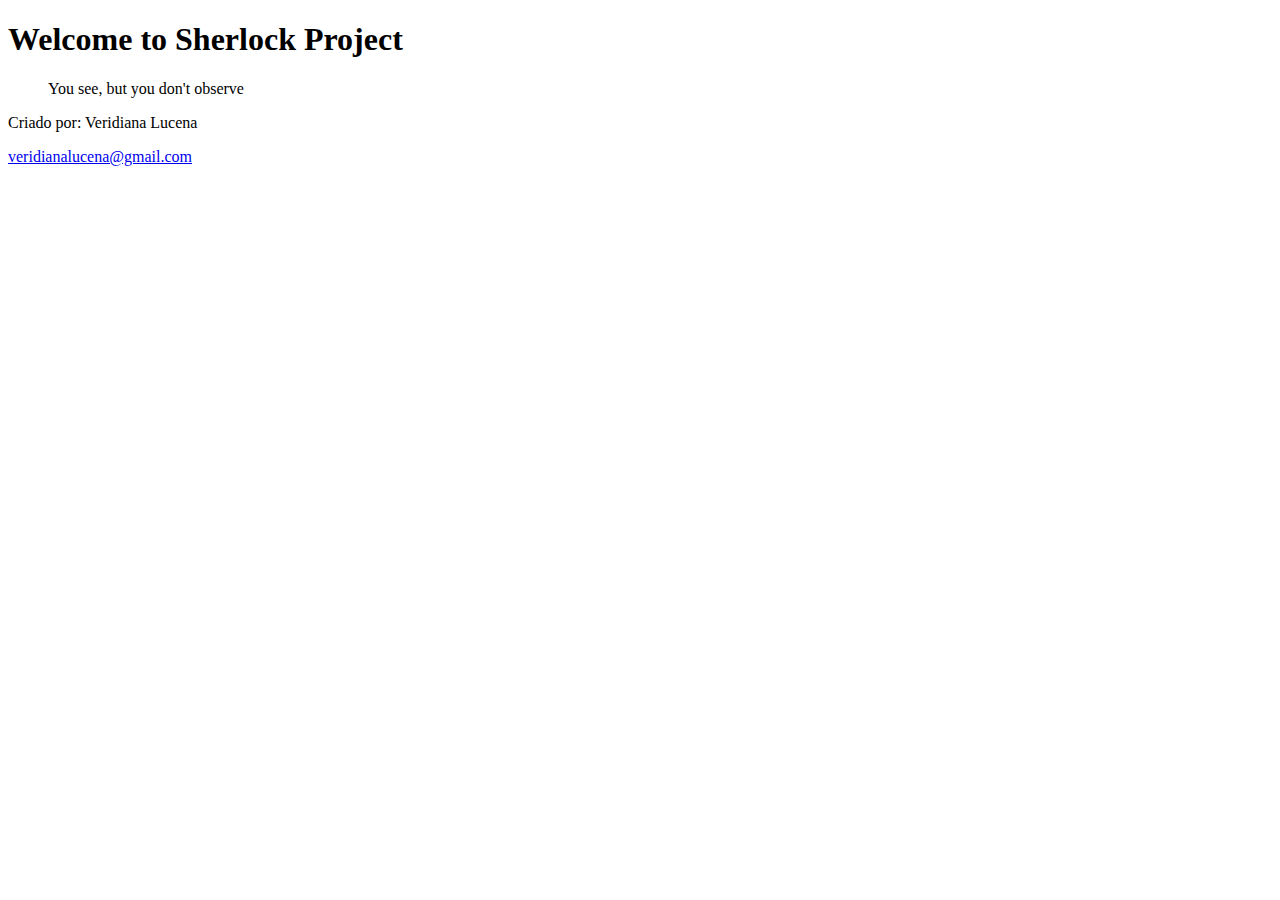
==== index.html @ 8abc8eb6 "index page created" ====
<!DOCTYPE html>
<html lang="pt-br">
<head>
    <meta charset="UTF-8">
    <meta http-equiv="X-UA-Compatible" content="IE=edge">
    <meta name="viewport" content="width=device-width, initial-scale=1.0">
    <title>Sherlock Project</title>
</head>
<body>
    <h1>Welcome to Sherlock Project</h1>
    <blockquote>You see, but you don't observe</blockquote>
    
<footer>
    <p>Criado por: Veridiana Lucena</p>
    <a href="mailto:veridianalucena@gmail.com">veridianalucena@gmail.com</a>
</footer>

</body>
</html>
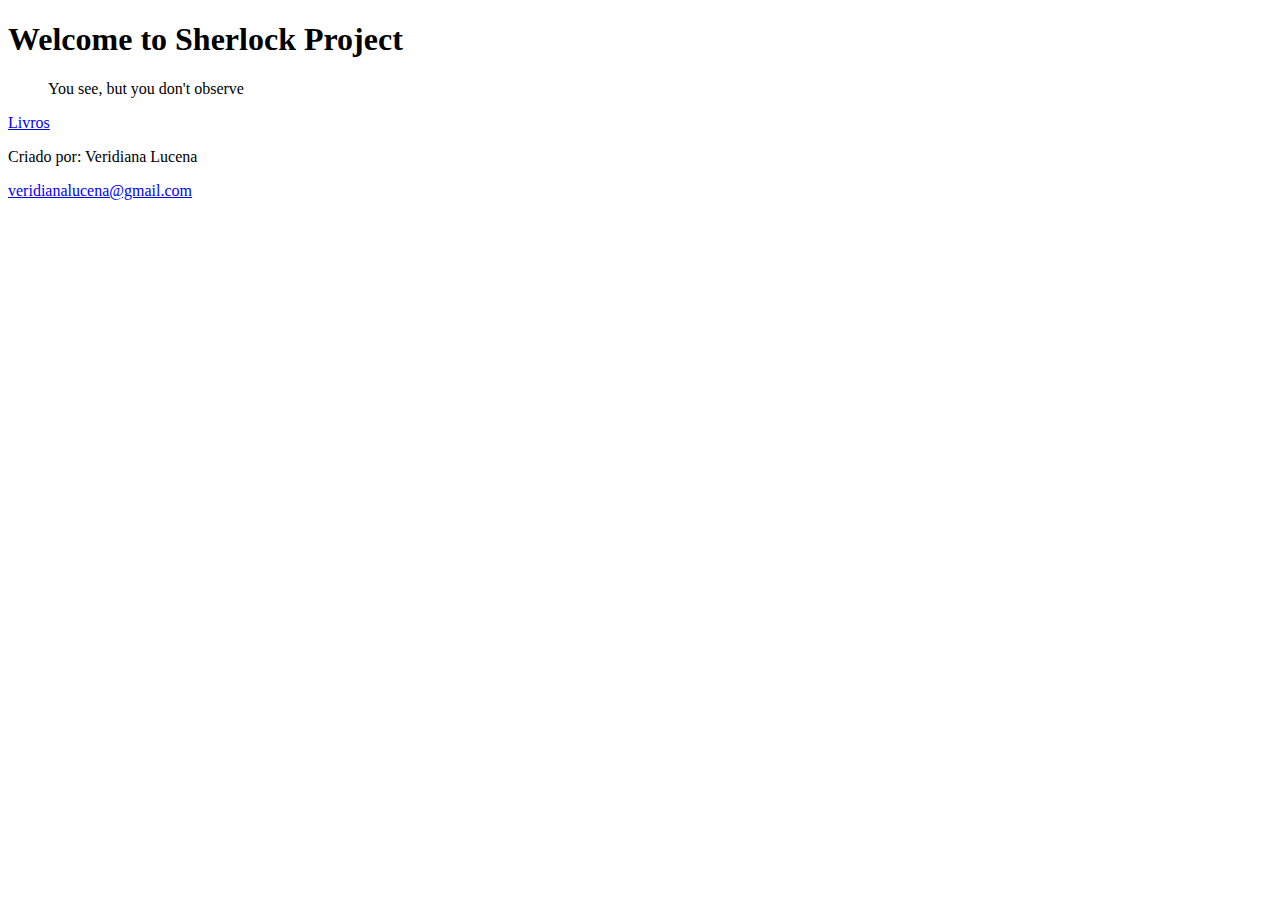
==== commit de63a235: "updating files" ====
--- a/index.html
+++ b/index.html
@@ -9,6 +9,8 @@
 <body>
     <h1>Welcome to Sherlock Project</h1>
     <blockquote>You see, but you don't observe</blockquote>
+
+    <a href="./livros.html">Livros</a>
     
 <footer>
     <p>Criado por: Veridiana Lucena</p>
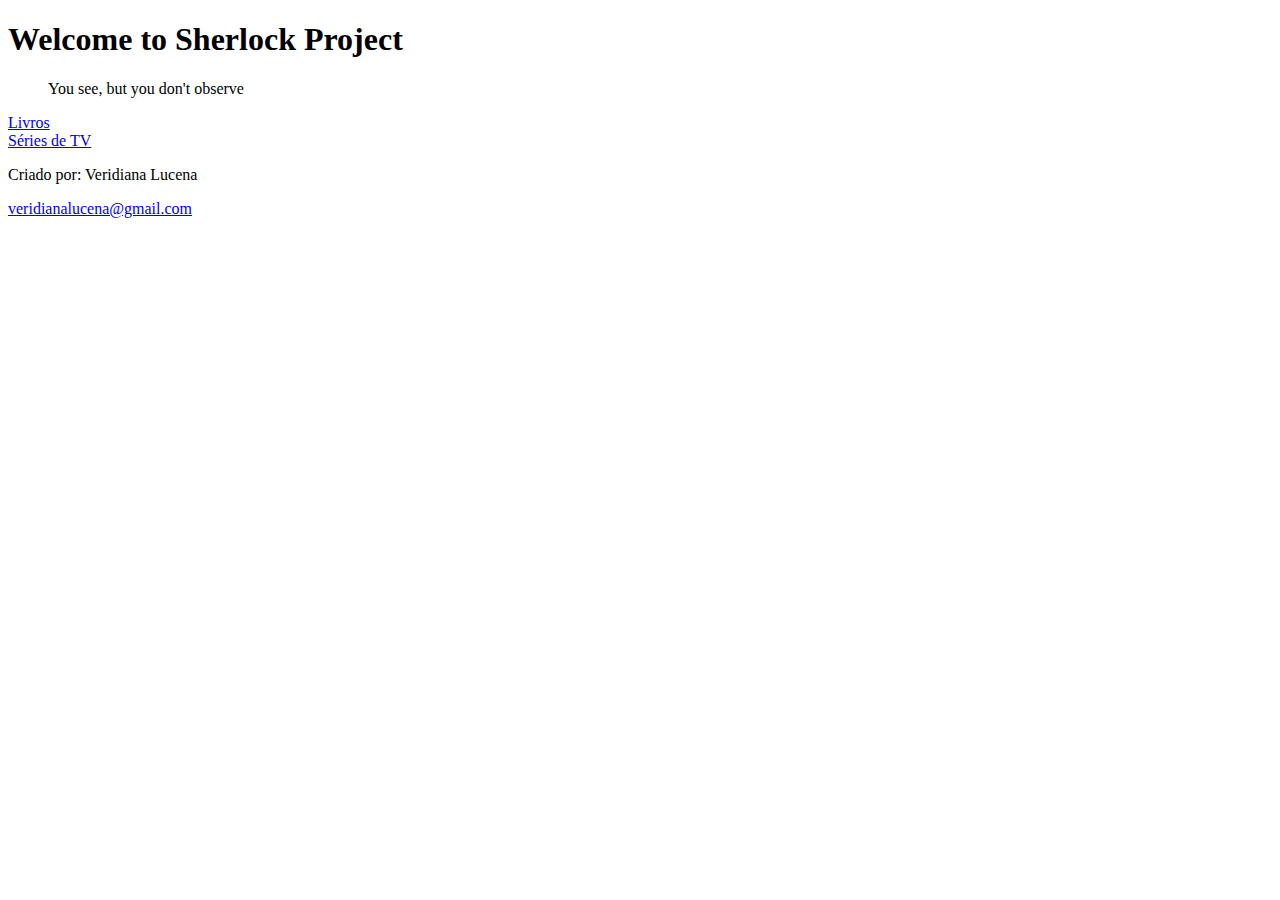
==== commit aa4393fa: "tv series page added" ====
--- a/index.html
+++ b/index.html
@@ -10,7 +10,8 @@
     <h1>Welcome to Sherlock Project</h1>
     <blockquote>You see, but you don't observe</blockquote>
 
-    <a href="./livros.html">Livros</a>
+    <a href="./livros.html">Livros</a><br>
+    <a href="./series.html">Séries de TV</a>
     
 <footer>
     <p>Criado por: Veridiana Lucena</p>
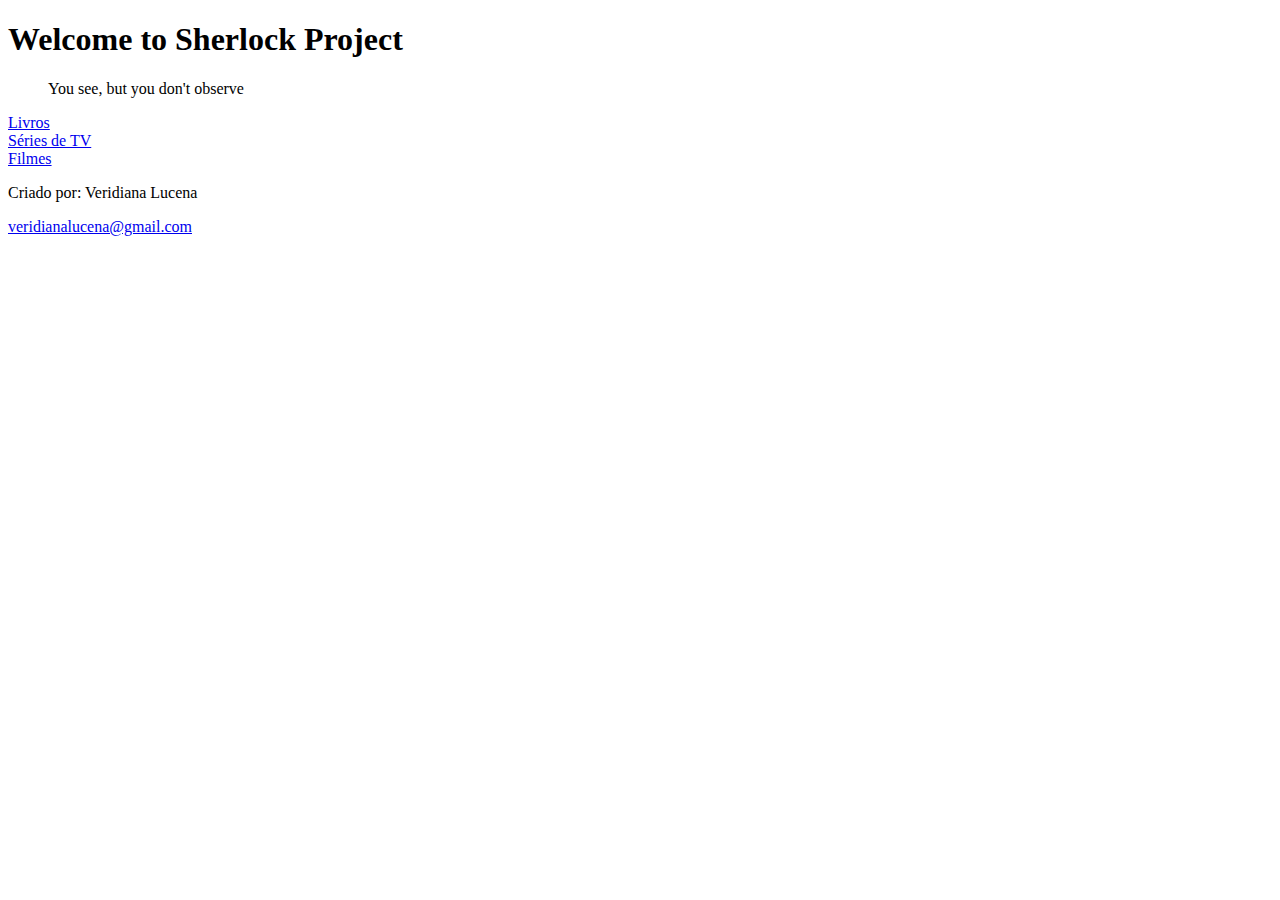
==== commit b1b86139: "movies page added" ====
--- a/index.html
+++ b/index.html
@@ -11,7 +11,8 @@
     <blockquote>You see, but you don't observe</blockquote>
 
     <a href="./livros.html">Livros</a><br>
-    <a href="./series.html">Séries de TV</a>
+    <a href="./series.html">Séries de TV</a><br>
+    <a href="./filmes.html">Filmes</a><br>
     
 <footer>
     <p>Criado por: Veridiana Lucena</p>
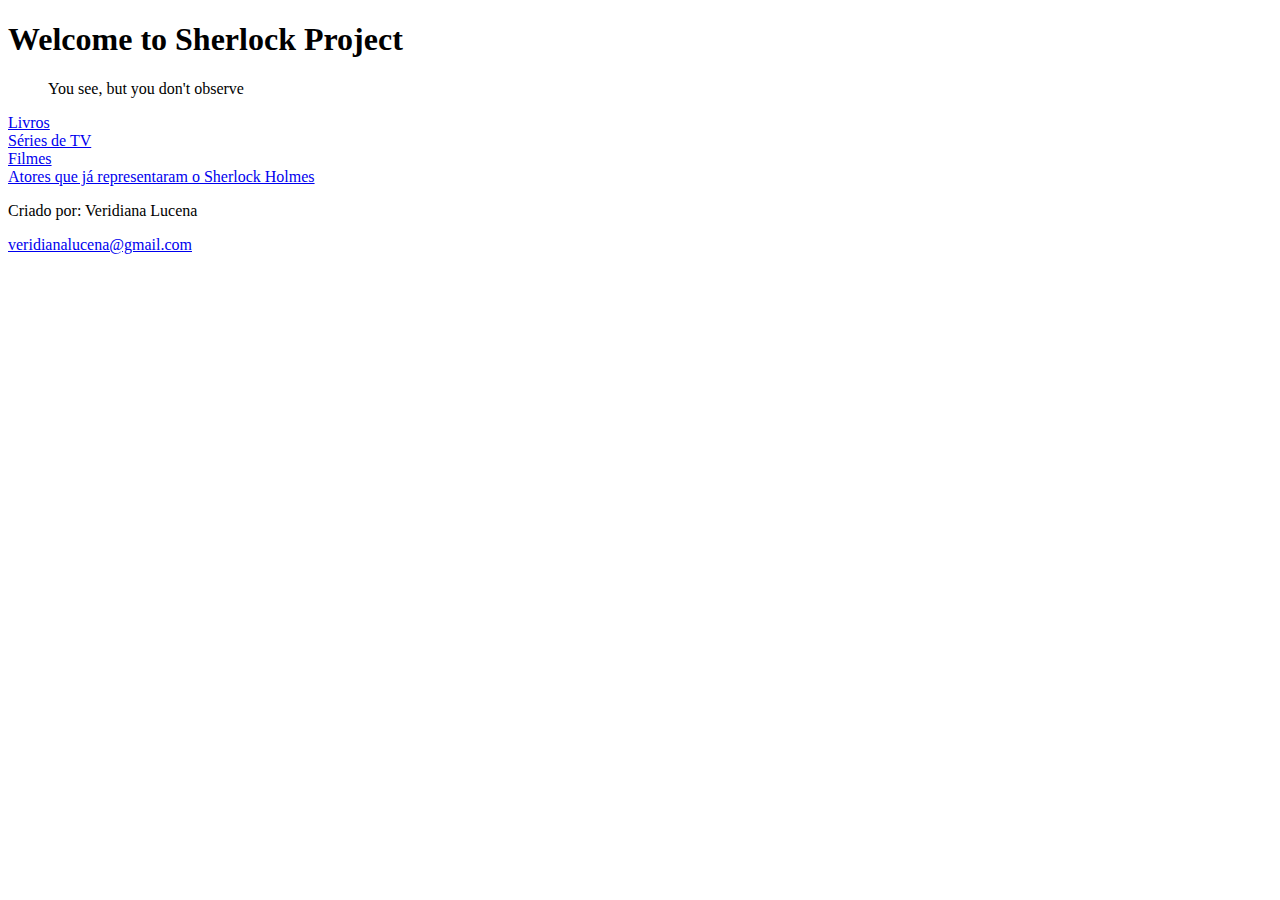
==== commit 3e509e8f: "favicon added" ====
--- a/index.html
+++ b/index.html
@@ -5,6 +5,7 @@
     <meta http-equiv="X-UA-Compatible" content="IE=edge">
     <meta name="viewport" content="width=device-width, initial-scale=1.0">
     <title>Sherlock Project</title>
+    <link rel="icon" type="image/x-icon" href="silhouette.ico">
 </head>
 <body>
     <h1>Welcome to Sherlock Project</h1>
@@ -13,6 +14,7 @@
     <a href="./livros.html">Livros</a><br>
     <a href="./series.html">Séries de TV</a><br>
     <a href="./filmes.html">Filmes</a><br>
+    <a href="./atores.html">Atores que já representaram o Sherlock Holmes</a>
     
 <footer>
     <p>Criado por: Veridiana Lucena</p>
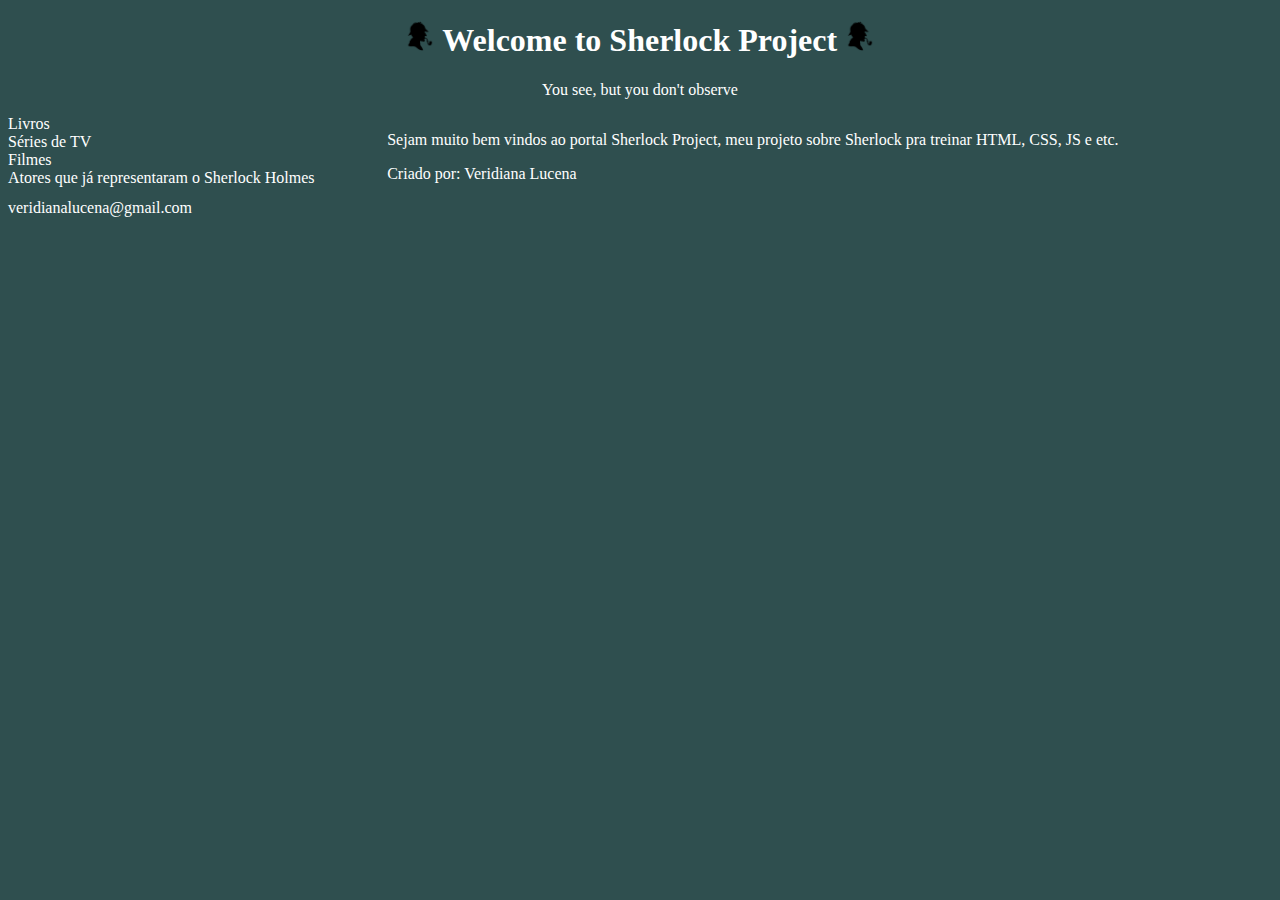
==== commit e9d386f6: "adding some style" ====
--- a/index.html
+++ b/index.html
@@ -2,20 +2,33 @@
 <html lang="pt-br">
 <head>
     <meta charset="UTF-8">
-    <meta http-equiv="X-UA-Compatible" content="IE=edge">
+    <meta name="keywords" content="sherlock, holmes">
+    <meta name="author" content="Veridiana Lucena">
     <meta name="viewport" content="width=device-width, initial-scale=1.0">
+    <link rel="icon" type="image/x-icon" href="silhouette.ico">
+    <link rel="stylesheet" href="style.css">
     <title>Sherlock Project</title>
-    <link rel="icon" type="image/x-icon" href="silhouette.ico">
+
 </head>
 <body>
-    <h1>Welcome to Sherlock Project</h1>
+
+    <h1><img src="silhouette.png" alt="Silhueta SH" height="30" width="30">
+        Welcome to Sherlock Project
+        <img src="silhouette.png" alt="Silhueta SH" height="30" width="30">
+    </h1>
     <blockquote>You see, but you don't observe</blockquote>
 
-    <a href="./livros.html">Livros</a><br>
-    <a href="./series.html">Séries de TV</a><br>
-    <a href="./filmes.html">Filmes</a><br>
-    <a href="./atores.html">Atores que já representaram o Sherlock Holmes</a>
-    
+<nav>
+    <li><a href="./livros.html">Livros</a></li>
+    <li><a href="./series.html">Séries de TV</a></li>
+    <li><a href="./filmes.html">Filmes</a></li>
+    <li><a href="./atores.html">Atores que já representaram o Sherlock Holmes</a></li>
+</nav>
+
+<welcoming>
+    <p>Sejam muito bem vindos ao portal Sherlock Project, meu projeto sobre Sherlock pra treinar HTML, CSS, JS e etc.</p>
+</welcoming>
+
 <footer>
     <p>Criado por: Veridiana Lucena</p>
     <a href="mailto:veridianalucena@gmail.com">veridianalucena@gmail.com</a>
--- a/style.css
+++ b/style.css
@@ -0,0 +1,38 @@
+body {
+    background-color: darkslategray;
+    color: white;
+}
+
+a:link, a:visited {
+    color: white;
+    text-decoration: none;
+}
+
+h1 {
+    text-align: center;
+}
+
+blockquote {
+    text-align: center;
+}
+
+nav {
+    float: left;
+    padding: 20;
+    width: 30%;
+    height: 300;
+    background: darkslategray;
+    padding: 20;
+    color: white
+}
+
+welcoming {
+    float: right;
+    padding: 20;
+    width: 70%;
+    height: 300;
+    background: darkslategray;
+    padding: 20;
+    color: white;
+    text-align: left;
+}